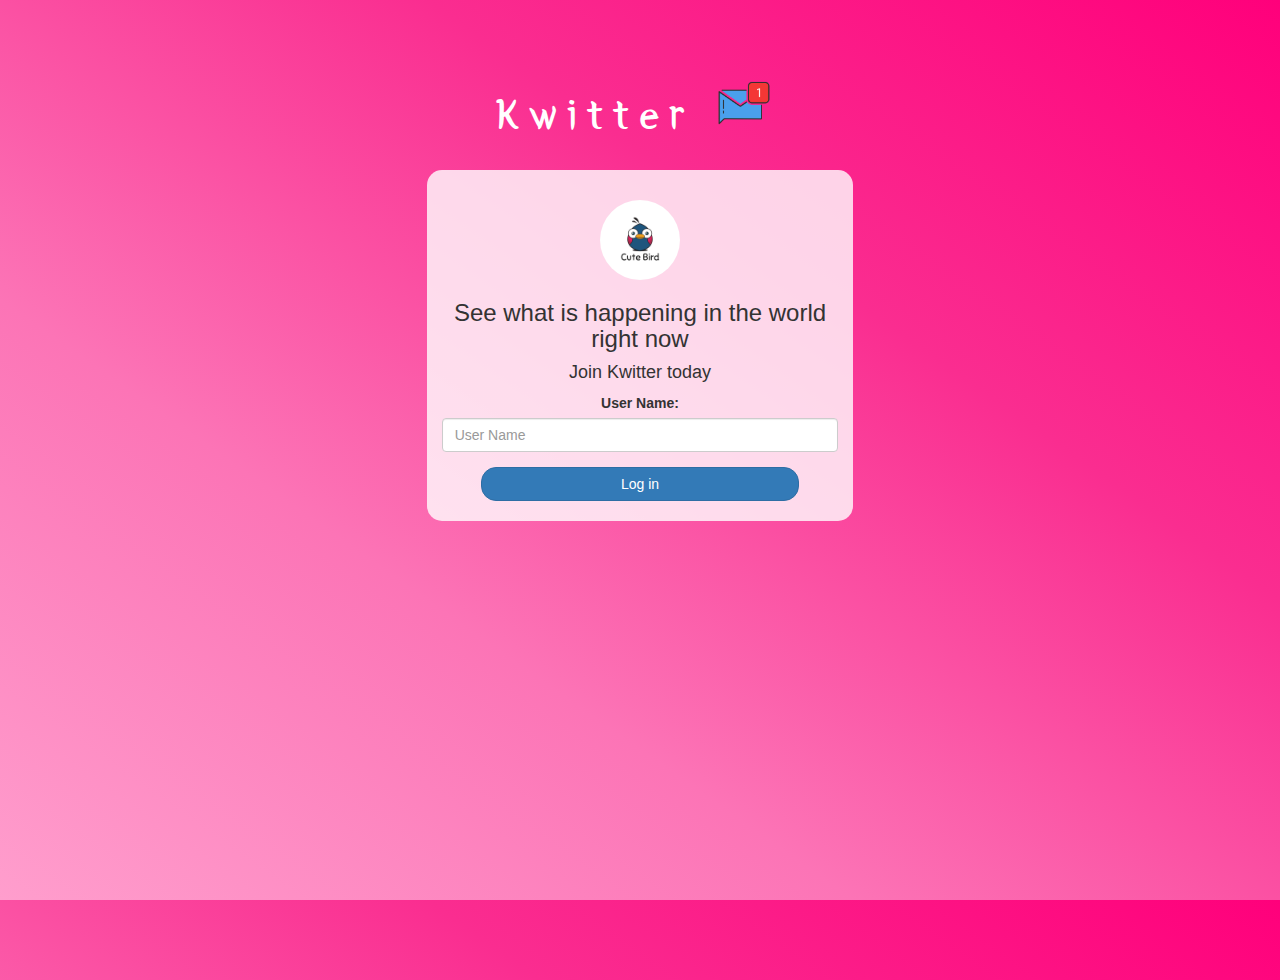
==== index.html @ df9bedfc "Add files via upload" ====
<html><head>
	<title>Kwitter</title>
<link href="https://fonts.googleapis.com/css?family=Yeon+Sung&amp;display=swap" rel="stylesheet"><meta name="viewport" content="width=device-width, initial-scale=1">

<link rel="stylesheet" href="https://maxcdn.bootstrapcdn.com/bootstrap/3.4.0/css/bootstrap.min.css">
<script src="https://ajax.googleapis.com/ajax/libs/jquery/3.4.1/jquery.min.js"></script>
<script src="https://maxcdn.bootstrapcdn.com/bootstrap/3.4.0/js/bootstrap.min.js"></script>

<link rel="stylesheet" type="text/css" href="style.css">
<script src="kwitter.js"></script>
</head>
<body>
<center>
	<h1 class="header">	
		Kwitter	<sup>
	<img src="m2.png">
	</sup>
</h1>
	<div class="col-lg-4 col-md-6 col-sm-6 col-xs-11 login_div">
	<img src="logo.png" class="logo">
		<h3>See what is happening in the world right now</h3>
		<h4>Join Kwitter today</h4>
		<div class="form-group">
		  <label>User Name:</label>
			<input type="text" id="user_name" class="form-control" placeholder="User Name">
		</div>
		<button onclick="addUser()" id="login_button" class="btn btn-primary">Log in</button>
		<br><br>
	</div>
</center>

</body></html>
---- style.css ----
html, body
{
  height: 100%;
  margin: 0;
}

body
{
background-image: linear-gradient(to right top, #FF9ECD, #FC74B6, #FA2D90, #FF007B);
}
.header
{
	color: white;font-family: 'Yeon Sung';font-size: 45px;letter-spacing: 10px;margin-top: 80px;
}
.header img
{
	width: 80px;margin-left: -15px;
}

.login_div
{
	background: rgba(255,255,255,0.8);float: none;border-radius: 15px;
}

.logo
{
	width: 80px;margin-top: 30px;border-radius: 40px;
}

#login_button
{
	width: 80%;border-radius: 15px;
}

.room_name
{
	cursor: pointer;
	font-size: 20px;
}


#logout
{
	font-size: 20px; float: right;
}


#output
{
	padding: 10px; width:80%;background: rgba(255,255,255,0.8);border-radius: 15px;
}

.input_div_room_page
{
	width: 80%;
}

.input_div label
{
	color: white;font-size: 20px;
}


.input_div_message_page
{
	position: fixed;bottom: 0px;width: 100%;background: rgba(255,255,255,0.8);
}
.input_div_message_page label
{
	color: black;
}
.input_div_message_page #msg
{
	width: 80%;
}
.input_div_message_page button
{
	margin-top: 15px;
	width: 50%; 
}
.color_white
{
	color: white
}

.user_tick
{
	width:20px;
}
.message_h4
{
	padding-left:5px;color:grey;
}
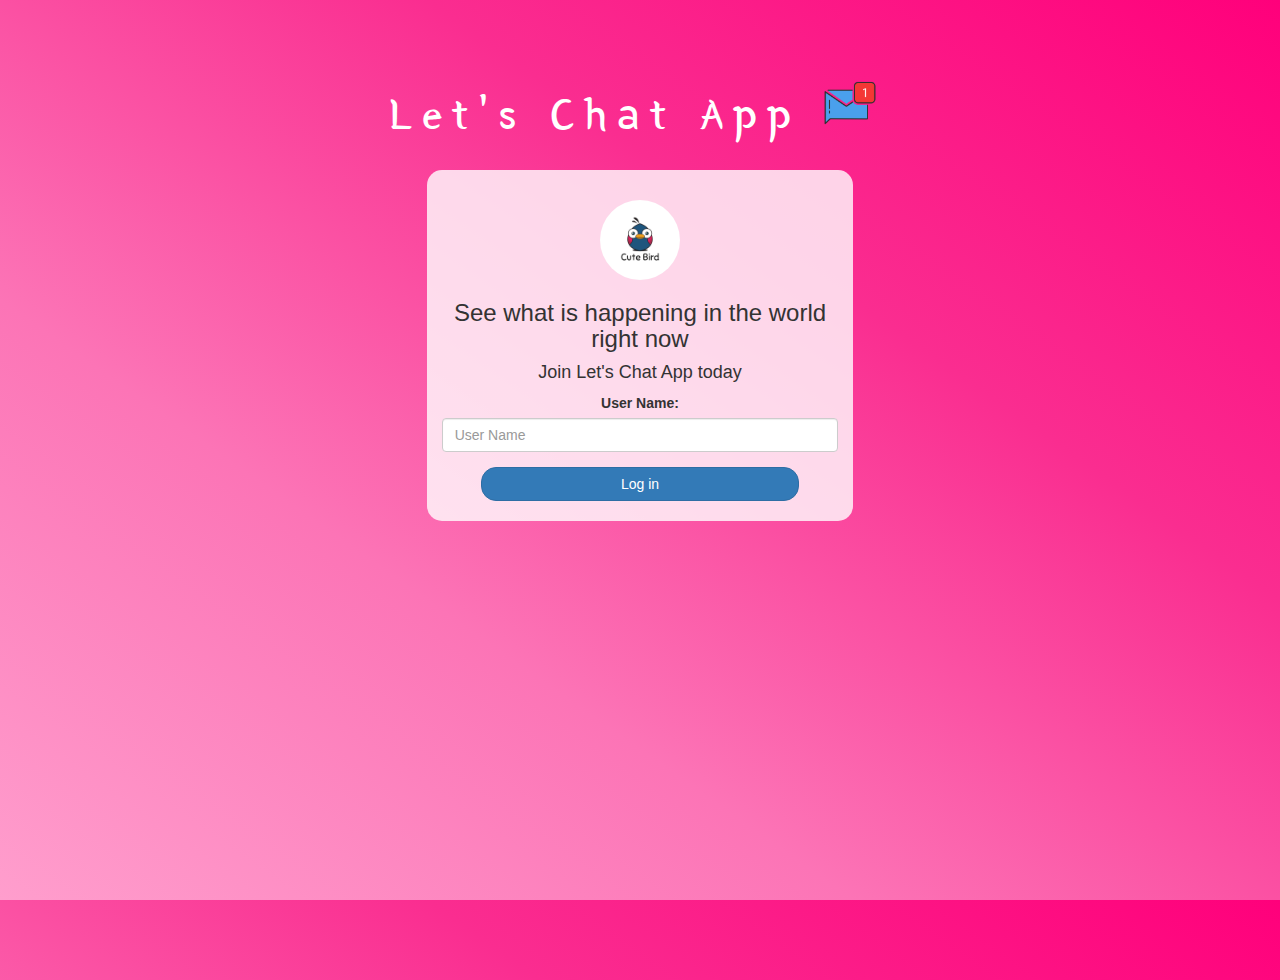
==== commit 7dc1a3a2: "Add files via upload" ====
--- a/index.html
+++ b/index.html
@@ -1,5 +1,5 @@
 <html><head>
-	<title>Kwitter</title>
+	<title>Let's Chat App</title>
 <link href="https://fonts.googleapis.com/css?family=Yeon+Sung&amp;display=swap" rel="stylesheet"><meta name="viewport" content="width=device-width, initial-scale=1">
 
 <link rel="stylesheet" href="https://maxcdn.bootstrapcdn.com/bootstrap/3.4.0/css/bootstrap.min.css">
@@ -12,14 +12,14 @@
 <body>
 <center>
 	<h1 class="header">	
-		Kwitter	<sup>
+		Let's Chat App	<sup>
 	<img src="m2.png">
 	</sup>
 </h1>
 	<div class="col-lg-4 col-md-6 col-sm-6 col-xs-11 login_div">
 	<img src="logo.png" class="logo">
 		<h3>See what is happening in the world right now</h3>
-		<h4>Join Kwitter today</h4>
+		<h4>Join Let's Chat App today</h4>
 		<div class="form-group">
 		  <label>User Name:</label>
 			<input type="text" id="user_name" class="form-control" placeholder="User Name">
